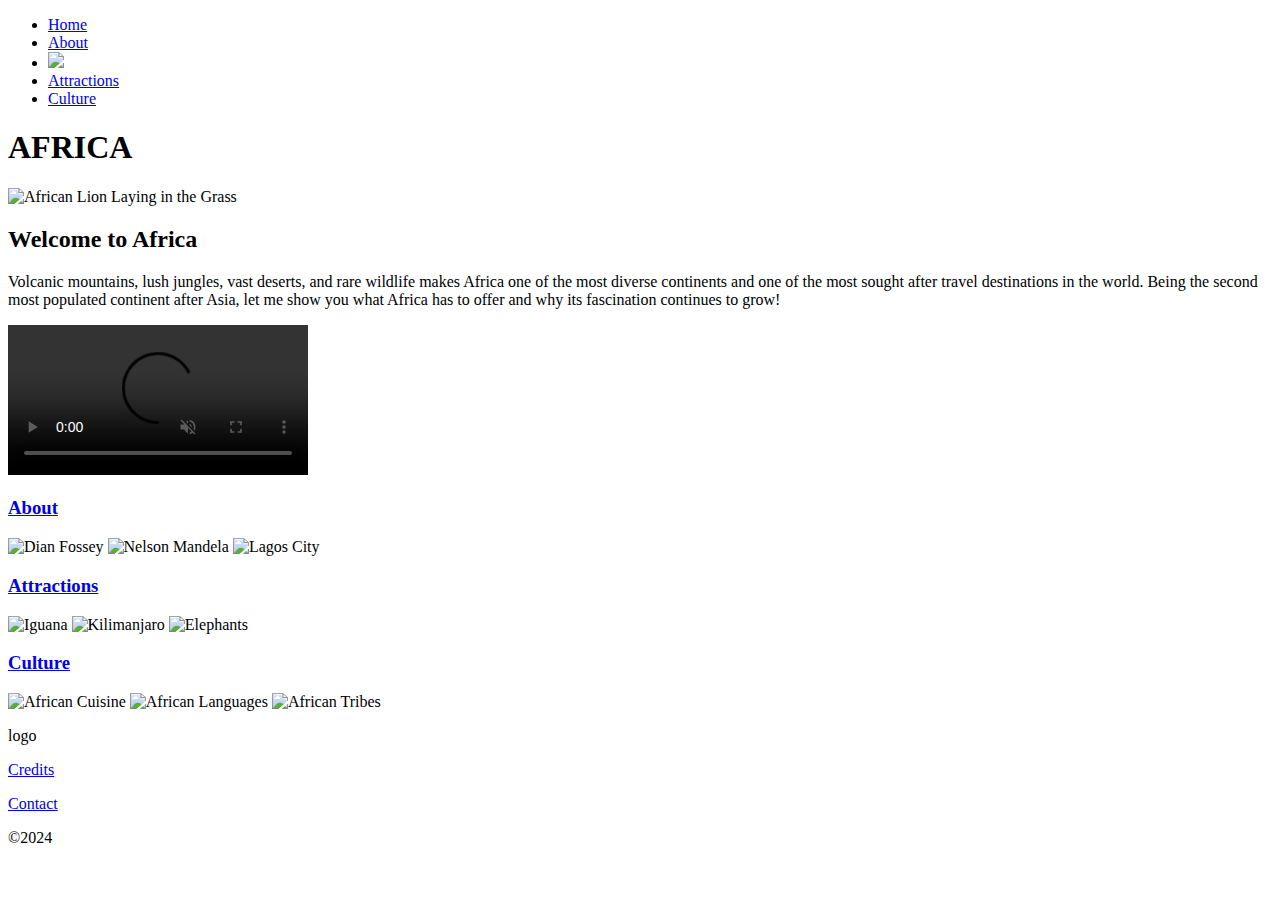
==== index.html @ bfddd53c "added new photos and updated the about page and attractions page" ====
<!DOCTYPE html>
<html lang="en">
<head>
    <meta charset="UTF-8">
    <meta name="viewport" content="width=device-width, initial-scale=1.0">
    <meta name="Welcome to Africa" content="Read interesting facts, see beautiful images, and find fun attractions.">
    <link rel="stylesheet" href="styles/home.css">
    <link rel="stylesheet" href="styles/normalize-fwd.css">
    

    <title>Home</title>
</head>


<body>
    <div class="site-wrapper">
        <header>
        <nav class="nav-menu">
            <ul>
                <li><a href="index.html" target="_blank">Home</a></li>

                <li><a href="about.html" target="_blank">About</a></li>

                <li><img src="images/mapofafrica.png"></a></li>

                <li><a href="attractions.html" target="_blank">Attractions</a></li>

                <li><a href="culture.html" target="_blank">Culture</a></li>

            </ul>
        </nav>
    </header>

    

        <main>
            <div class="img-main">
                <h1>AFRICA</h1>
                <img src="images/africanlion.jpg" alt="African Lion Laying in the Grass">
            </div>

            <div class="main-one">
                <h2>Welcome to Africa</h2>
                <p>Volcanic mountains, lush jungles, vast deserts, and rare wildlife makes Africa one of the most diverse continents and one of the most sought after travel destinations in the world. Being the second most populated continent after Asia, let me show you what Africa has to offer and why its fascination continues to grow!</p>

            </div>
                
            <div class="video">
                <video controls autoplay muted loop>
                <source src="videos/6168935-uhd_3840_2160_30fps.mp4" type="video/mp4">Your video does not support the video tag.
                </video>
            </div>
            

        <section class="h3-tags">
                <h3><a href="about.html" target="_blank">About</a></h3>
                
            <div class="about-photos">
                <img class="dian-fossey" src="images/dianfossey.jpg" alt="Dian Fossey">
                
                <img class="nelson-mendala" src="images/nelsonmandela.jpg" alt="Nelson Mandela">
                
                <img class="lagos" src="images/lagos.jpg" alt="Lagos City">
            </div>

        </section>

        <section class="h3tags">
                <h3><a href="attractions.html" target="_blank">Attractions</a></h3>
              
            <div class="attractions-photos">
                <img class="iguana" src="images/iguana.jpeg" alt="Iguana">

                <img class= "kilimanjaro" src="images/kilimanjaro.png" alt="Kilimanjaro">

                <img class="elephants" src="images/elephants.jpg" alt="Elephants">
            
            </div>
        </section>

        <section class="h3-tags">
                <h3><a href="culture.html" target="_blank">Culture</a></h3>
            
            <div class="culture-photos">

                <img class="cuisine" src="images/africancuisine.jpg" alt="African Cuisine">

                <img class="languages" src="images/africanlanguages.jpg" alt="African Languages">

                <img class="tribes" src="images/africantribe.jpg" alt="African Tribes">
            </div>
        </section>
        </main>

    </div>
</body>

<footer class="footnotes">
    <P>logo</P>
    <p><a href="credits.html" target="_blank">Credits</a></p>
    <p><a href="contactform.html" target="_blank">Contact</a></p>
    <p>&copy;2024</p>
</footer>
</html>
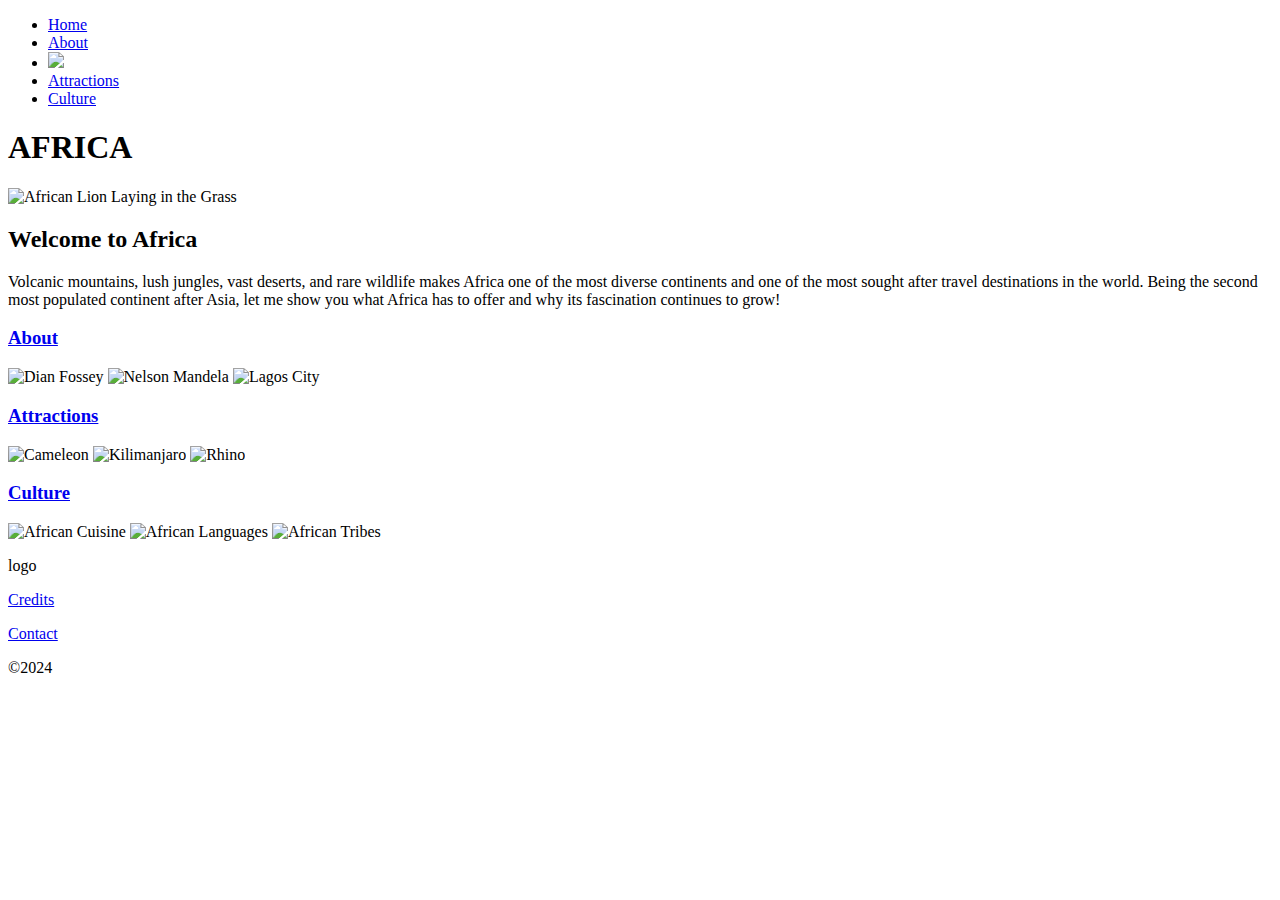
==== commit 6f67533d: "added labels to sections in attractions page" ====
--- a/index.html
+++ b/index.html
@@ -45,14 +45,14 @@
 
             </div>
                 
-            <div class="video">
+            <!-- <div class="video">
                 <video controls autoplay muted loop>
                 <source src="videos/6168935-uhd_3840_2160_30fps.mp4" type="video/mp4">Your video does not support the video tag.
                 </video>
-            </div>
+            </div> -->
             
 
-        <section class="h3-tags">
+        <section class="about-tags">
                 <h3><a href="about.html" target="_blank">About</a></h3>
                 
             <div class="about-photos">
@@ -65,29 +65,28 @@
 
         </section>
 
-        <section class="h3tags">
+        <section class="attractions-tags">
                 <h3><a href="attractions.html" target="_blank">Attractions</a></h3>
               
             <div class="attractions-photos">
-                <img class="iguana" src="images/iguana.jpeg" alt="Iguana">
+                <img class="iguana" src="images/cameleon.jpg" alt="Cameleon" class="cameleon">
 
                 <img class= "kilimanjaro" src="images/kilimanjaro.png" alt="Kilimanjaro">
 
-                <img class="elephants" src="images/elephants.jpg" alt="Elephants">
+                <img src="images/rhino.jpg" alt="Rhino" class="rhino">
             
             </div>
         </section>
 
-        <section class="h3-tags">
+        <section class="culture-tags">
                 <h3><a href="culture.html" target="_blank">Culture</a></h3>
             
             <div class="culture-photos">
+                <img src="images/africancuisine.jpg" alt="African Cuisine" class="cuisine">
 
-                <img class="cuisine" src="images/africancuisine.jpg" alt="African Cuisine">
+                <img src="images/africanlanguages.jpg" alt="African Languages" class="languages">
 
-                <img class="languages" src="images/africanlanguages.jpg" alt="African Languages">
-
-                <img class="tribes" src="images/africantribe.jpg" alt="African Tribes">
+                <img src="images/africantribe.jpg" alt="African Tribes" class="tribes">
             </div>
         </section>
         </main>
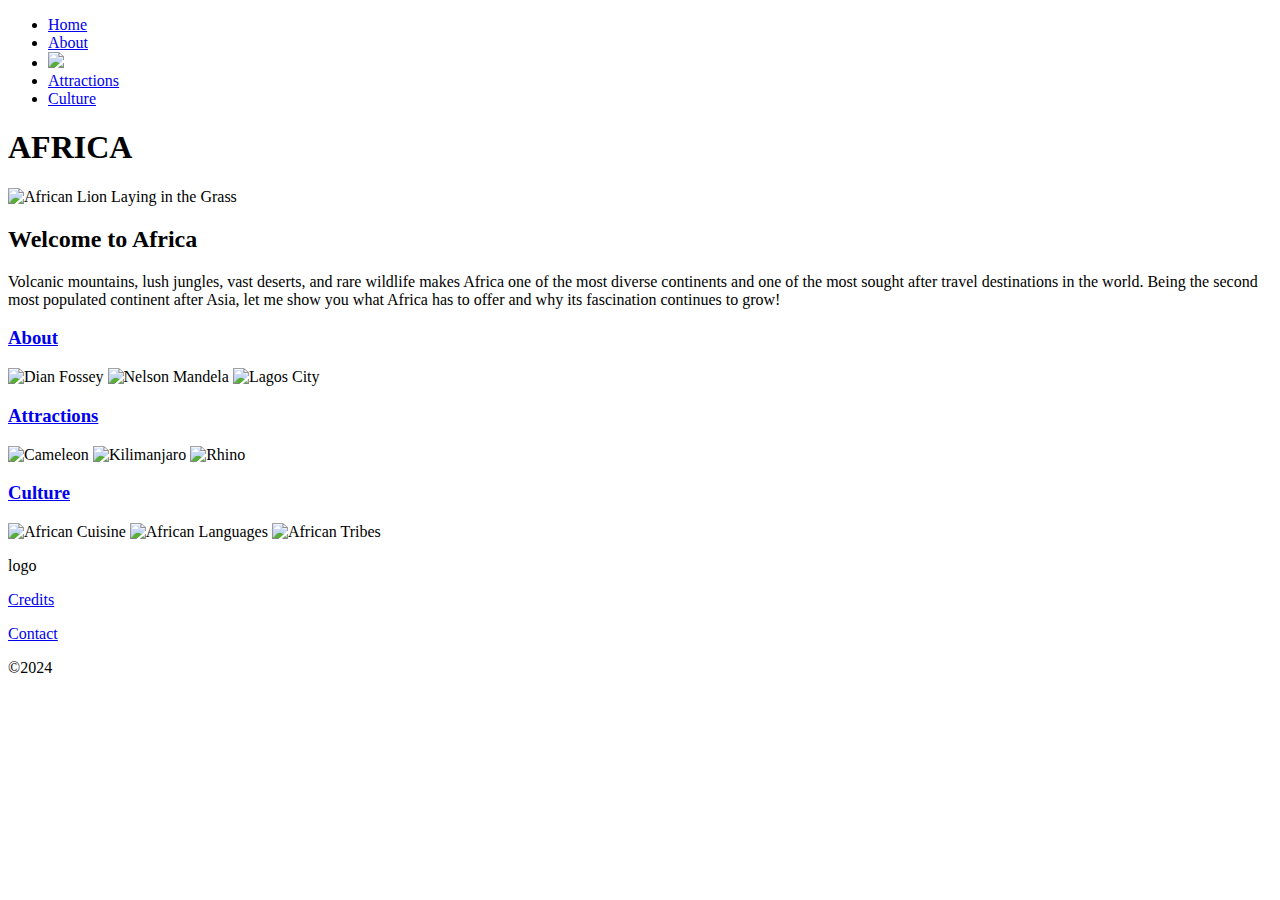
==== commit 2d00ebfb: "corrected the css on my home page to fit to mobile device" ====
--- a/index.html
+++ b/index.html
@@ -69,9 +69,9 @@
                 <h3><a href="attractions.html" target="_blank">Attractions</a></h3>
               
             <div class="attractions-photos">
-                <img class="iguana" src="images/cameleon.jpg" alt="Cameleon" class="cameleon">
+                <img src="images/cameleon.jpg" alt="Cameleon" class="cameleon">
 
-                <img class= "kilimanjaro" src="images/kilimanjaro.png" alt="Kilimanjaro">
+                <img src="images/kilimanjaro.png" alt="Kilimanjaro" class= "kilimanjaro">
 
                 <img src="images/rhino.jpg" alt="Rhino" class="rhino">
             
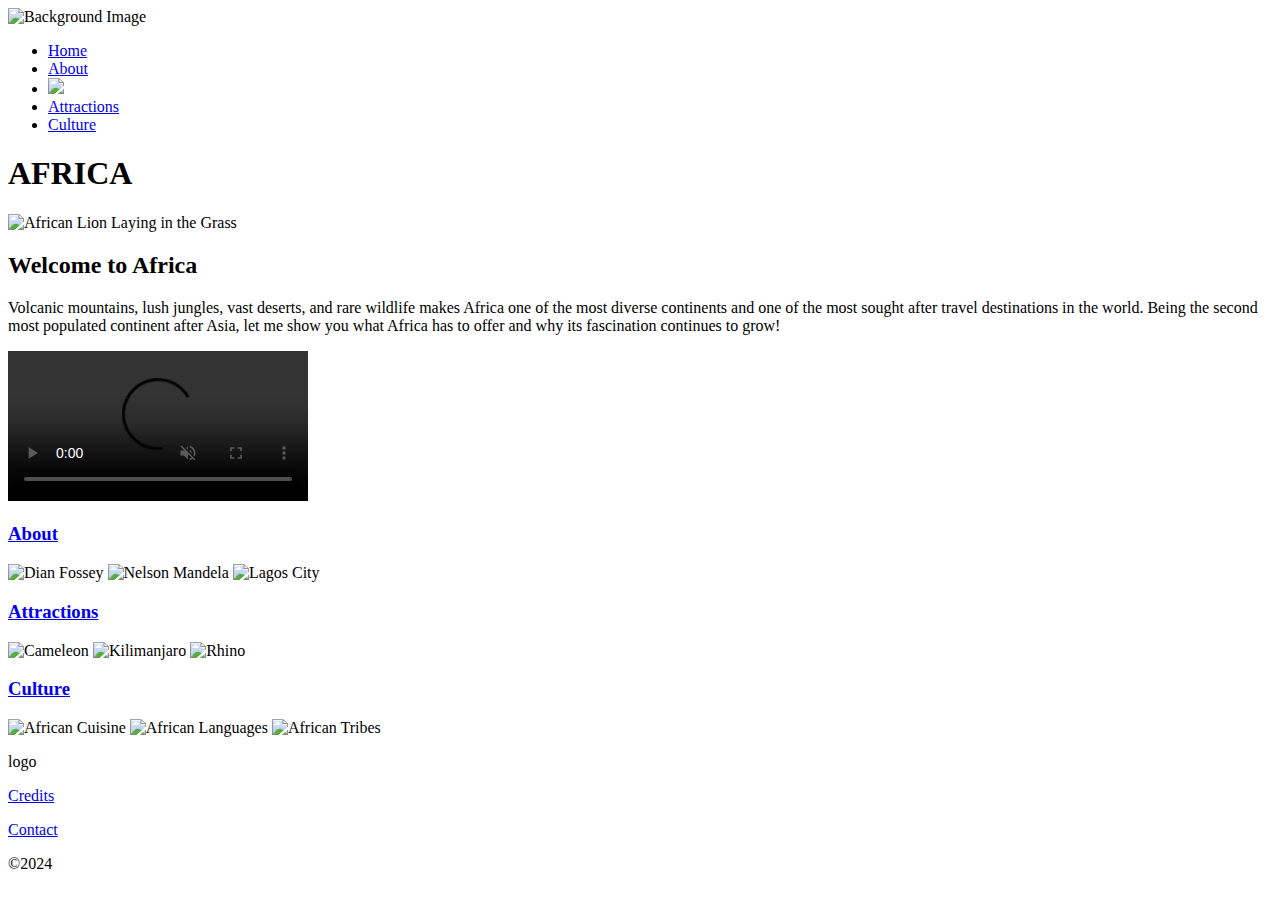
==== commit 84582a0a: "added background image to home page" ====
--- a/index.html
+++ b/index.html
@@ -13,6 +13,11 @@
 
 
 <body>
+
+    <div class="image-container">
+        <img src="images/african-background.jpg" alt="Background Image">
+    </div>
+
     <div class="site-wrapper">
         <header>
         <nav class="nav-menu">
@@ -34,6 +39,7 @@
     
 
         <main>
+
             <div class="img-main">
                 <h1>AFRICA</h1>
                 <img src="images/africanlion.jpg" alt="African Lion Laying in the Grass">
@@ -43,13 +49,13 @@
                 <h2>Welcome to Africa</h2>
                 <p>Volcanic mountains, lush jungles, vast deserts, and rare wildlife makes Africa one of the most diverse continents and one of the most sought after travel destinations in the world. Being the second most populated continent after Asia, let me show you what Africa has to offer and why its fascination continues to grow!</p>
 
-            </div>
+            </div class="video">
                 
-            <!-- <div class="video">
                 <video controls autoplay muted loop>
-                <source src="videos/6168935-uhd_3840_2160_30fps.mp4" type="video/mp4">Your video does not support the video tag.
+                <source src="videos/zebrasrunning.mp4" type="video/mp4">Your video does not support the video tag.
                 </video>
-            </div> -->
+            
+            </div> 
             
 
         <section class="about-tags">
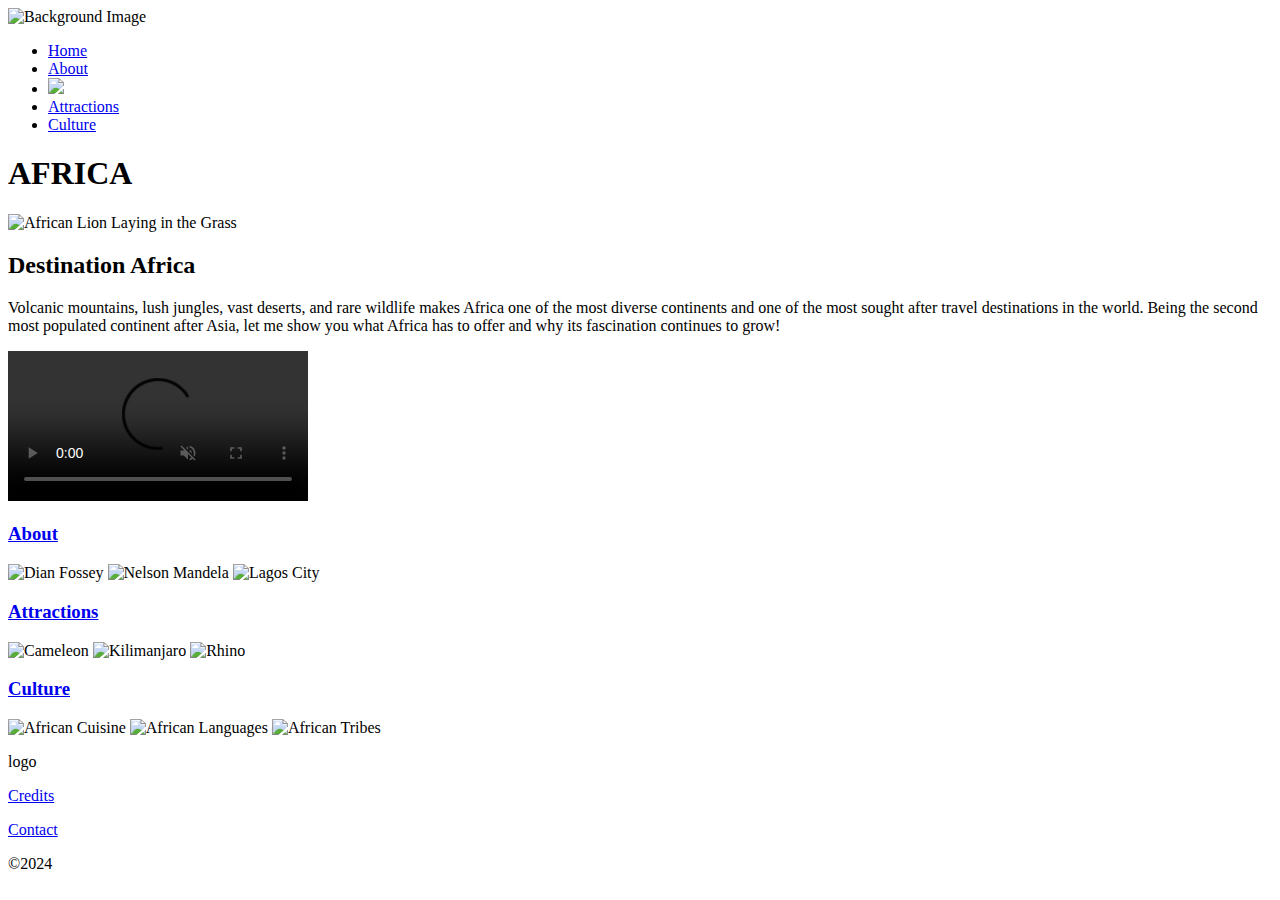
==== commit b49274f7: "added background image to contact form page and adjusted css elements" ====
--- a/index.html
+++ b/index.html
@@ -46,7 +46,7 @@
             </div>
 
             <div class="main-one">
-                <h2>Welcome to Africa</h2>
+                <h2>Destination Africa</h2>
                 <p>Volcanic mountains, lush jungles, vast deserts, and rare wildlife makes Africa one of the most diverse continents and one of the most sought after travel destinations in the world. Being the second most populated continent after Asia, let me show you what Africa has to offer and why its fascination continues to grow!</p>
 
             </div class="video">
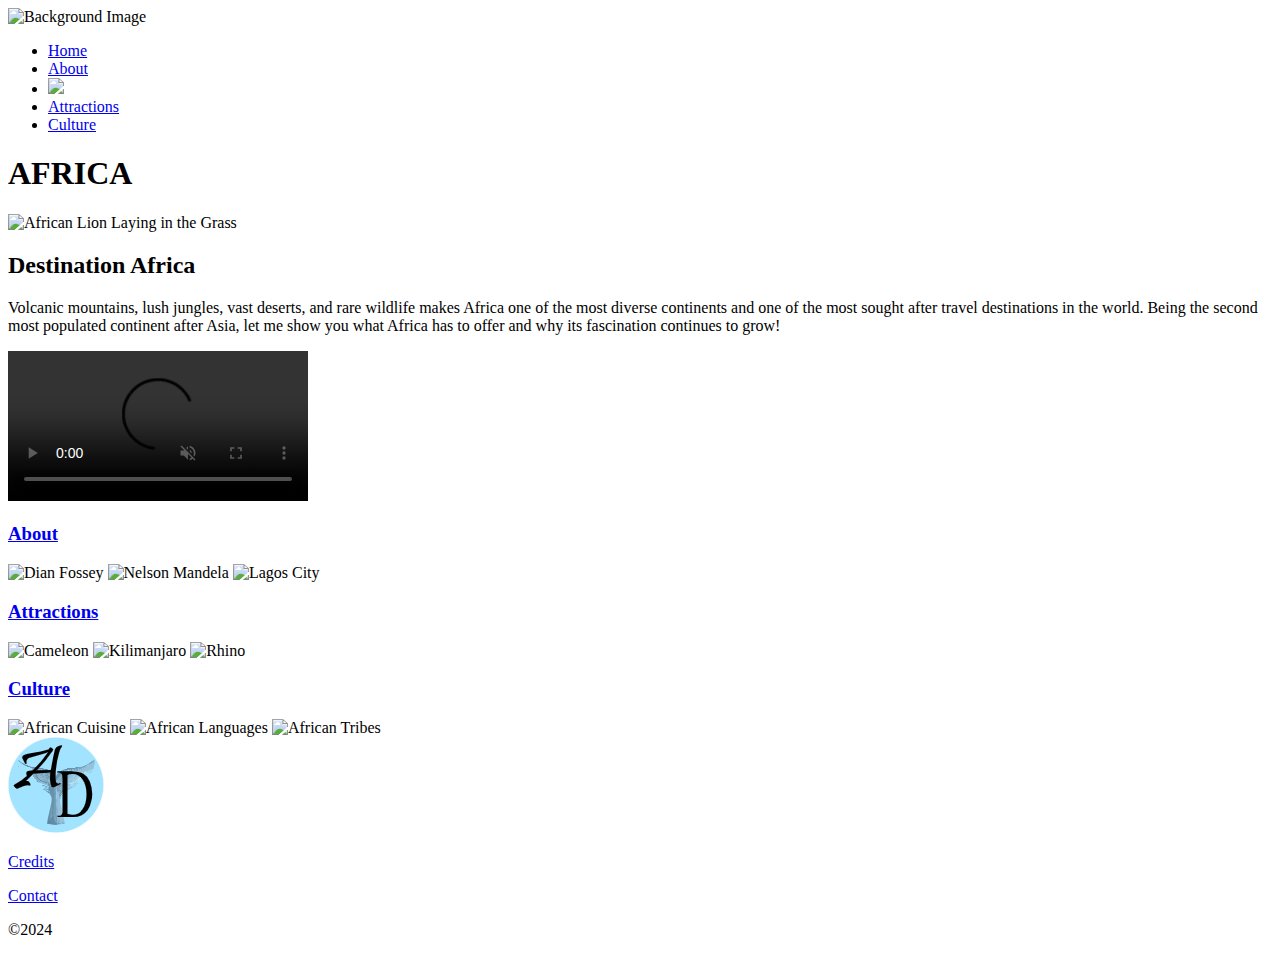
==== commit ee6eaf3a: "added grid design to attractions, culture and attractions, enlarged the contact form, corrected css " ====
--- a/index.html
+++ b/index.html
@@ -6,12 +6,17 @@
     <meta name="Welcome to Africa" content="Read interesting facts, see beautiful images, and find fun attractions.">
     <link rel="stylesheet" href="styles/home.css">
     <link rel="stylesheet" href="styles/normalize-fwd.css">
+    <link rel="icon" type="image/png" href="/favicon-96x96.png" sizes="96x96" />
+    <link rel="icon" type="image/svg+xml" href="/favicon.svg" />
+    <link rel="shortcut icon" href="/favicon.ico" />
+    <link rel="apple-touch-icon" sizes="180x180" href="/apple-touch-icon.png" />
+    <link rel="manifest" href="/site.webmanifest" />
     
 
     <title>Home</title>
 </head>
 
-
+    
 <body>
 
     <div class="image-container">
@@ -22,15 +27,15 @@
         <header>
         <nav class="nav-menu">
             <ul>
-                <li><a href="index.html" target="_blank">Home</a></li>
+                <li><a href="index.html">Home</a></li>
 
-                <li><a href="about.html" target="_blank">About</a></li>
+                <li><a href="about.html">About</a></li>
 
                 <li><img src="images/mapofafrica.png"></a></li>
 
-                <li><a href="attractions.html" target="_blank">Attractions</a></li>
+                <li><a href="attractions.html">Attractions</a></li>
 
-                <li><a href="culture.html" target="_blank">Culture</a></li>
+                <li><a href="culture.html">Culture</a></li>
 
             </ul>
         </nav>
@@ -61,7 +66,7 @@
         <section class="about-tags">
                 <h3><a href="about.html" target="_blank">About</a></h3>
                 
-            <div class="about-photos">
+            <div class="about-photos home-collage">
                 <img class="dian-fossey" src="images/dianfossey.jpg" alt="Dian Fossey">
                 
                 <img class="nelson-mendala" src="images/nelsonmandela.jpg" alt="Nelson Mandela">
@@ -74,7 +79,7 @@
         <section class="attractions-tags">
                 <h3><a href="attractions.html" target="_blank">Attractions</a></h3>
               
-            <div class="attractions-photos">
+            <div class="attractions-photos home-collage">
                 <img src="images/cameleon.jpg" alt="Cameleon" class="cameleon">
 
                 <img src="images/kilimanjaro.png" alt="Kilimanjaro" class= "kilimanjaro">
@@ -87,7 +92,7 @@
         <section class="culture-tags">
                 <h3><a href="culture.html" target="_blank">Culture</a></h3>
             
-            <div class="culture-photos">
+            <div class="culture-photos home-collage">
                 <img src="images/africancuisine.jpg" alt="African Cuisine" class="cuisine">
 
                 <img src="images/africanlanguages.jpg" alt="African Languages" class="languages">
@@ -101,9 +106,9 @@
 </body>
 
 <footer class="footnotes">
-    <P>logo</P>
-    <p><a href="credits.html" target="_blank">Credits</a></p>
-    <p><a href="contactform.html" target="_blank">Contact</a></p>
+   <img src="favicon-96x96.png" alt="logo" class="footer-logo">
+    <p><a href="credits.html">Credits</a></p>
+    <p><a href="contactform.html">Contact</a></p>
     <p>&copy;2024</p>
 </footer>
-</html>
+</html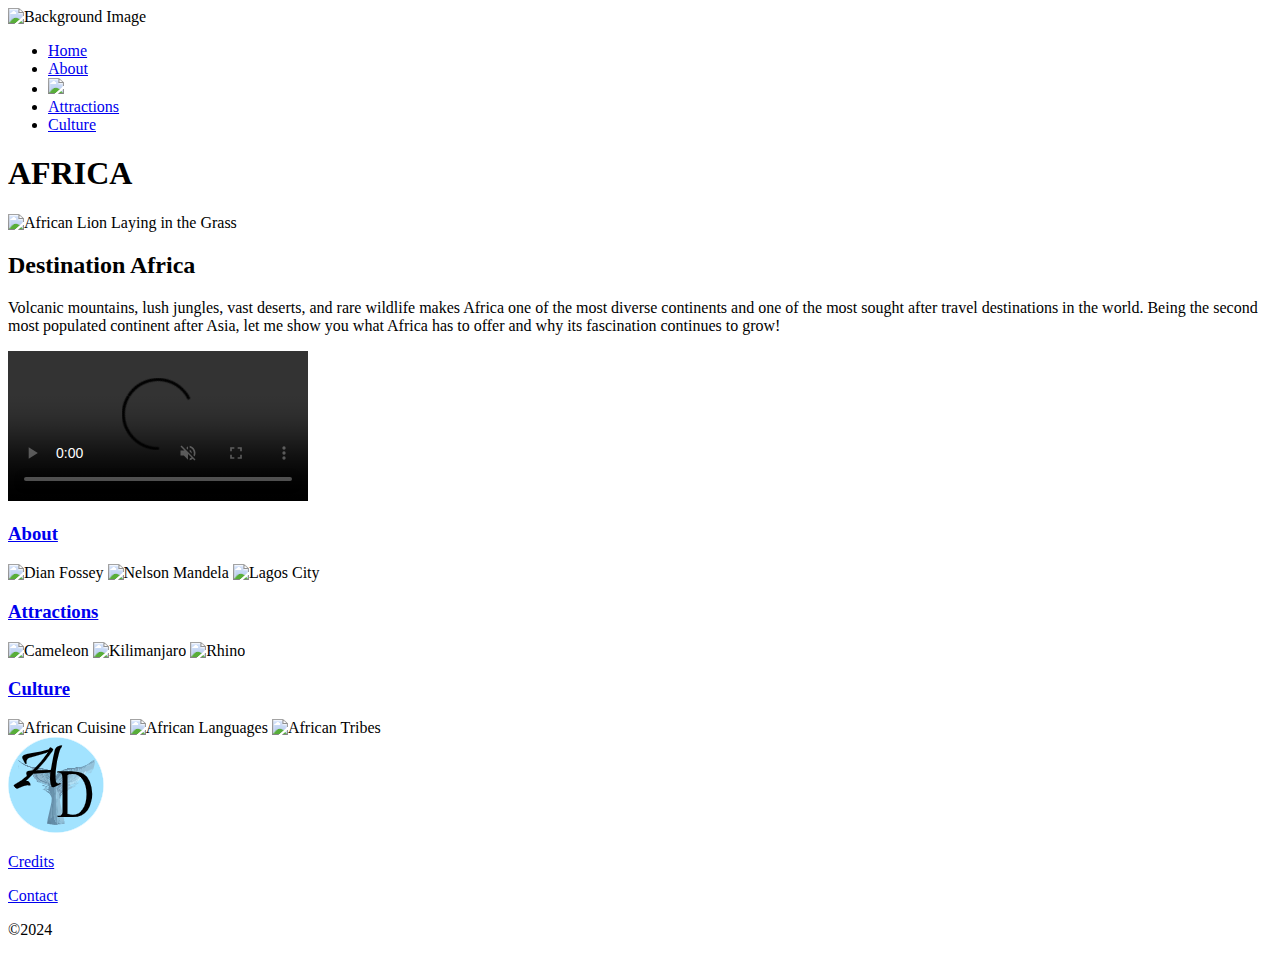
==== commit 35706df2: "added footer logo to credit/form pages, added photo credits, corrected errors in the footer a links," ====
--- a/index.html
+++ b/index.html
@@ -53,14 +53,12 @@
             <div class="main-one">
                 <h2>Destination Africa</h2>
                 <p>Volcanic mountains, lush jungles, vast deserts, and rare wildlife makes Africa one of the most diverse continents and one of the most sought after travel destinations in the world. Being the second most populated continent after Asia, let me show you what Africa has to offer and why its fascination continues to grow!</p>
-
-            </div class="video">
-                
+            </div>
+            
                 <video controls autoplay muted loop>
                 <source src="videos/zebrasrunning.mp4" type="video/mp4">Your video does not support the video tag.
                 </video>
             
-            </div> 
             
 
         <section class="about-tags">
